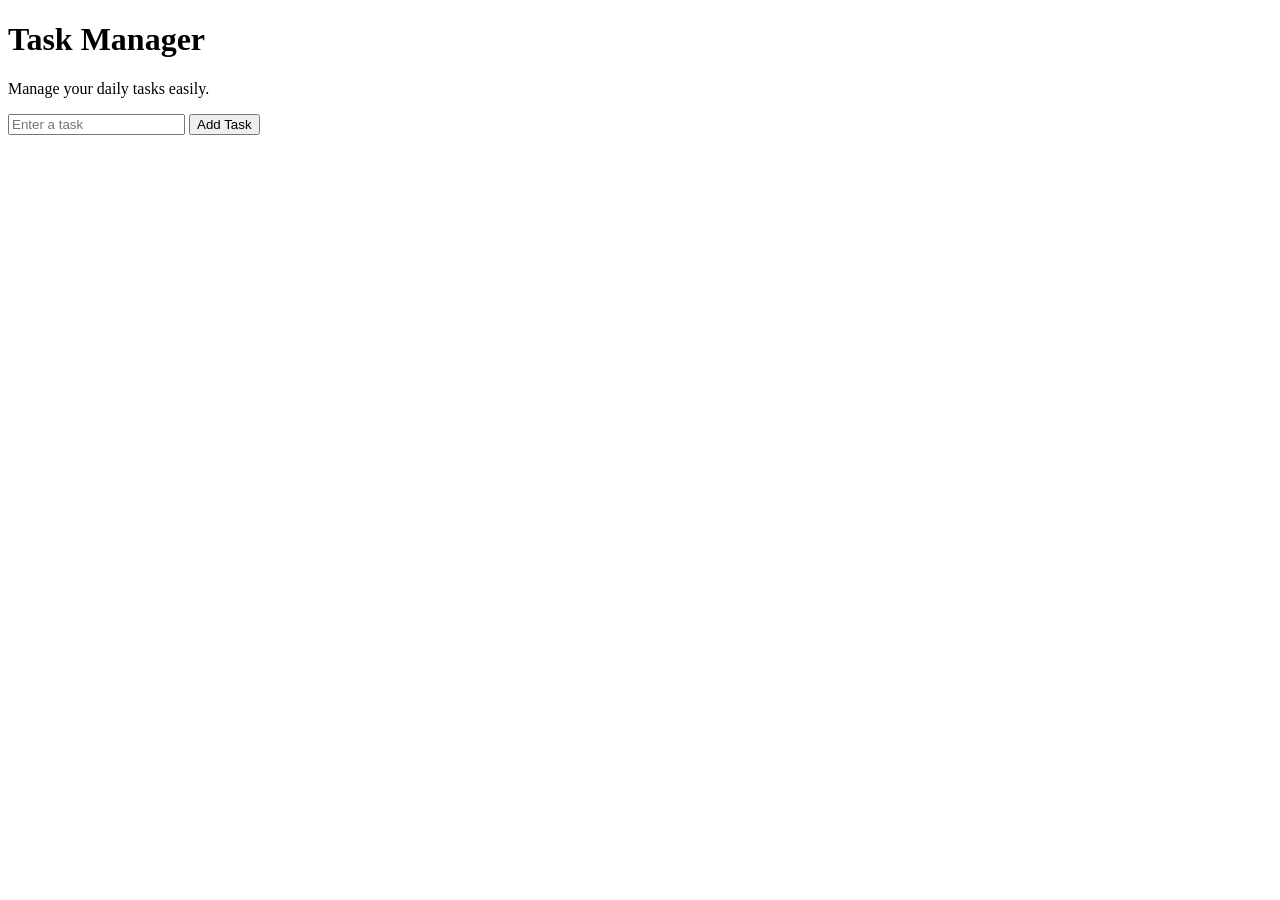
==== index.html @ e703c742 "Create Task Manager application structure" ====
<!DOCTYPE html>
<html lang="en">
<head>
    <meta charset="UTF-8">
    <meta name="viewport" content="width=device-width, initial-scale=1.0">
    <title>Task Manager</title>
</head>
<body>

    <header>
        <h1>Task Manager</h1>
        <p>Manage your daily tasks easily.</p>
    </header>

    <main>
        <section>
            <input type="text" id="taskInput" placeholder="Enter a task">
            <button id="addTask">Add Task</button>
        </section>

        <section>
            <ul id="taskList"></ul>
        </section>
    </main>

    <script src="script.js"></script>
</body>
</html>
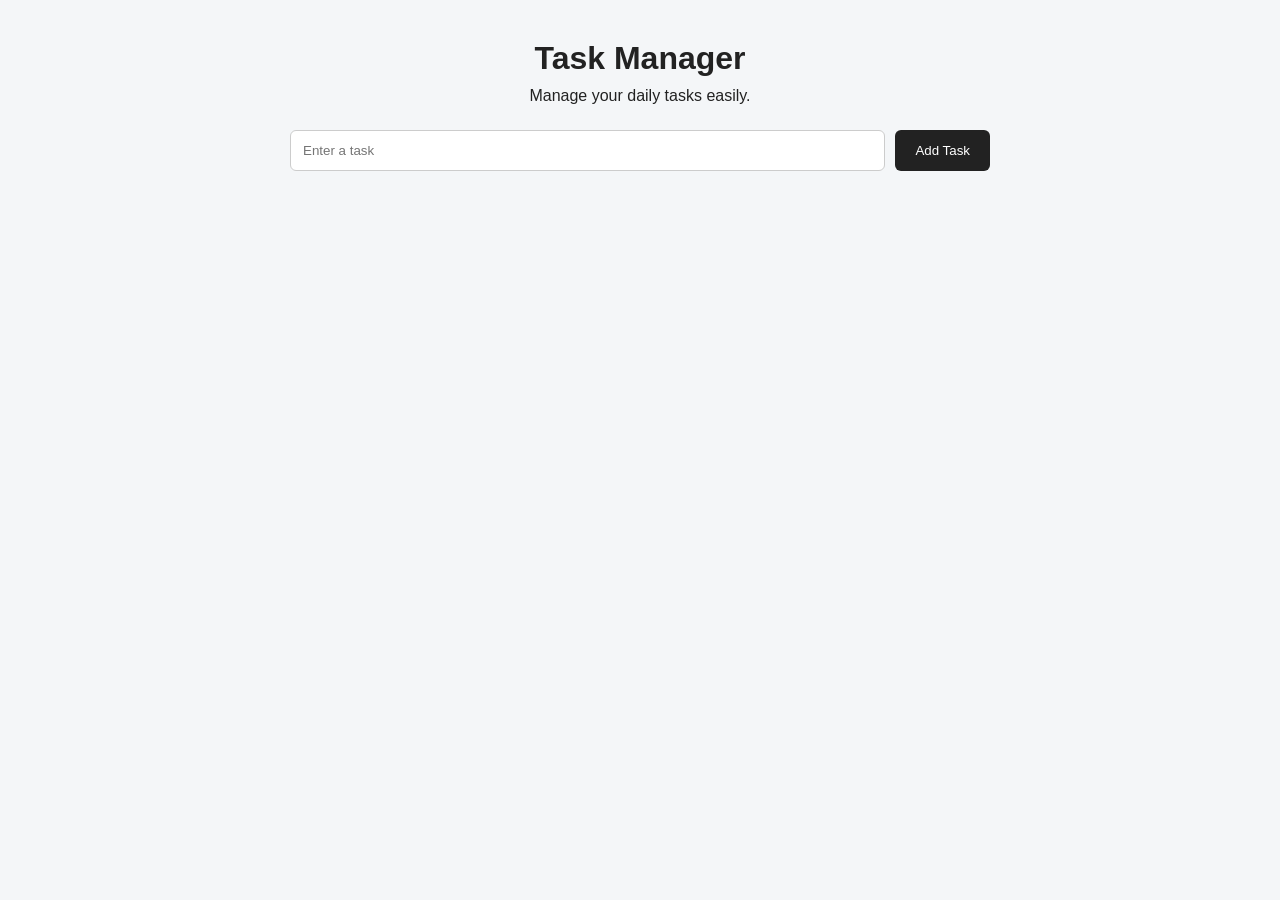
==== commit f1823893: "connect stylesheet and JavaScript to application" ====
--- a/index.html
+++ b/index.html
@@ -4,7 +4,9 @@
     <meta charset="UTF-8">
     <meta name="viewport" content="width=device-width, initial-scale=1.0">
     <title>Task Manager</title>
+    <link rel="stylesheet" href="style.css">
 </head>
+
 <body>
 
     <header>
@@ -24,5 +26,6 @@
     </main>
 
     <script src="script.js"></script>
+
 </body>
 </html>
--- a/style.css
+++ b/style.css
@@ -0,0 +1,72 @@
+* {
+    box-sizing: border-box;
+    margin: 0;
+    padding: 0;
+}
+
+body {
+    font-family: Arial, sans-serif;
+    background: #f4f6f8;
+    color: #222;
+    min-height: 100vh;
+}
+
+header {
+    text-align: center;
+    padding: 40px 20px 25px;
+}
+
+header h1 {
+    margin-bottom: 10px;
+}
+
+main {
+    width: 90%;
+    max-width: 700px;
+    margin: auto;
+}
+
+section:first-child {
+    display: flex;
+    gap: 10px;
+    margin-bottom: 25px;
+}
+
+#taskInput {
+    flex: 1;
+    padding: 12px;
+    border: 1px solid #ccc;
+    border-radius: 6px;
+}
+
+button {
+    padding: 12px 20px;
+    border: none;
+    border-radius: 6px;
+    cursor: pointer;
+}
+
+#addTask {
+    background: #222;
+    color: white;
+}
+
+#taskList {
+    list-style: none;
+}
+
+#taskList li {
+    background: white;
+    padding: 15px;
+    margin-bottom: 10px;
+    border-radius: 6px;
+    display: flex;
+    justify-content: space-between;
+    align-items: center;
+}
+
+@media (max-width: 600px) {
+    section:first-child {
+        flex-direction: column;
+    }
+}
